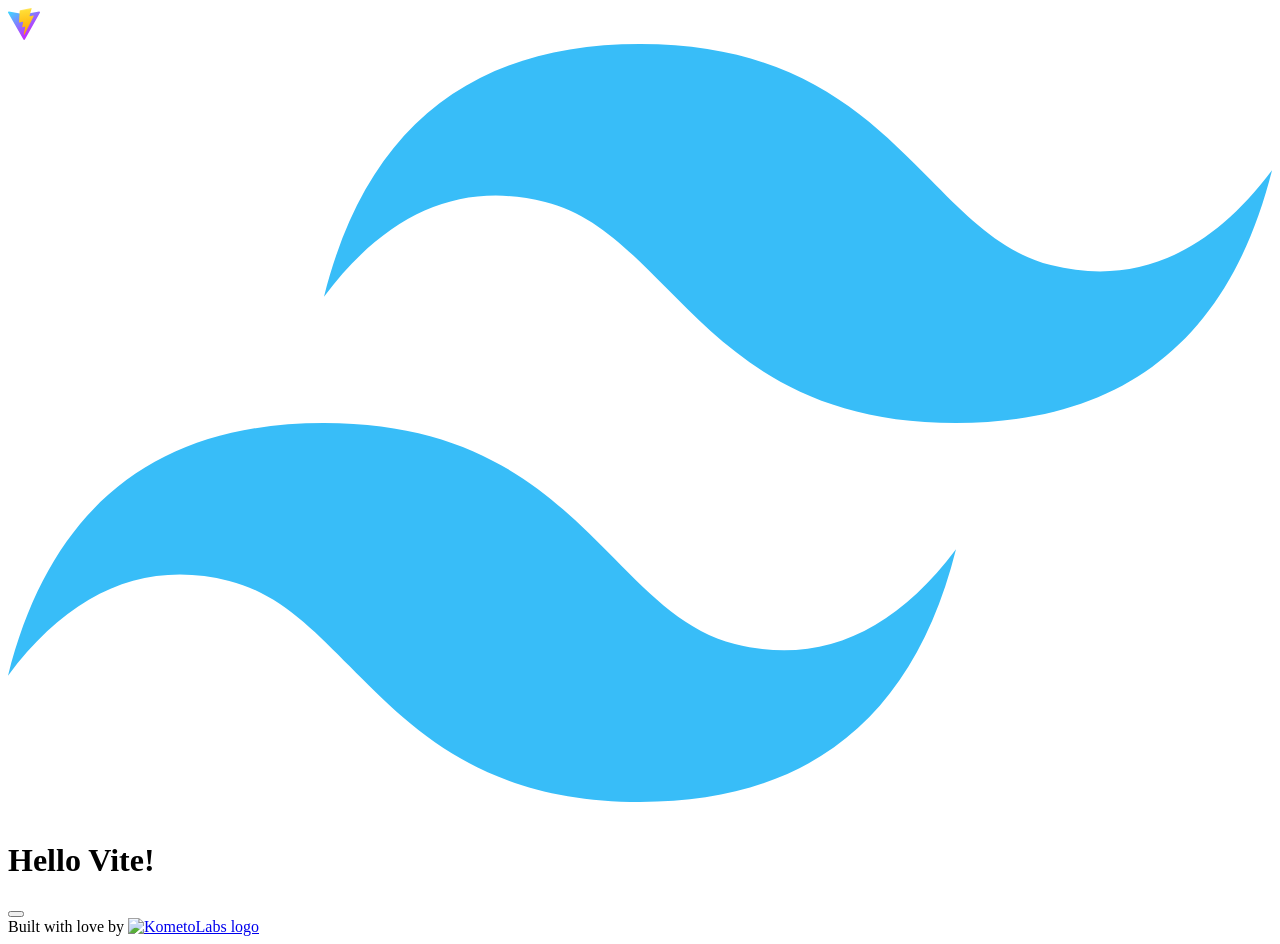
==== src/index.html @ c3e84b18 "Initial commit" ====
<!doctype html>
<html lang="en">
  <head>
    <meta charset="UTF-8" />
    <link rel="icon" type="image/svg+xml" href="/vite.svg" />
    <meta name="viewport" content="width=device-width, initial-scale=1.0" />
    <link rel="stylesheet" href="/style.css" />
    <title>Vite App</title>
  </head>

  <body
    class="m-0 flex min-h-screen min-w-[320px] place-items-center bg-[#ffffff] font-inter text-base font-normal text-[#213547] dark:bg-[#242424] dark:text-transparent-white"
  >
    <div
      class="mx-auto flex max-w-[1280px] flex-col items-center justify-center p-8"
    >
      <a href="https://vitejs.dev" target="_blank" rel="noopener noreferrer">
        <img
          src="./vite.svg"
          class="h-24 p-5 will-change-[filter] hover:drop-shadow-logo"
          alt="Vite logo"
        />
      </a>
      <a href="https://tailwindcss.com/" target="_blank" rel="noopener noreferrer">
        <img
          src="./tailwindcss.svg"
          class="h-18 w-auto p-5 will-change-[filter] hover:drop-shadow-logo-tw"
          alt="TailwindCSS logo"
        />
      </a>
      <h1
        class="my-12 bg-gradient-to-r from-green-400 to-blue-500 bg-clip-text p-4 text-6xl text-transparent"
      >
        Hello Vite!
      </h1>
      <div class="card">
        <button id="counter" type="button"></button>
      </div>
      <div class="text-gray-600 flex flex-row gap-3 items-center">
        Built with love by
        <a href="https://kometo.co/?utm_source=vite-tailwind-nojs-starter" target="_blank" rel="noopener noreferrer"
          title="KometoLabs" class="shadow-sm"><img class="inline" src="/img/kometo.png" alt="KometoLabs logo" /></a>
      </div>
    </div>
  </body>
</html>
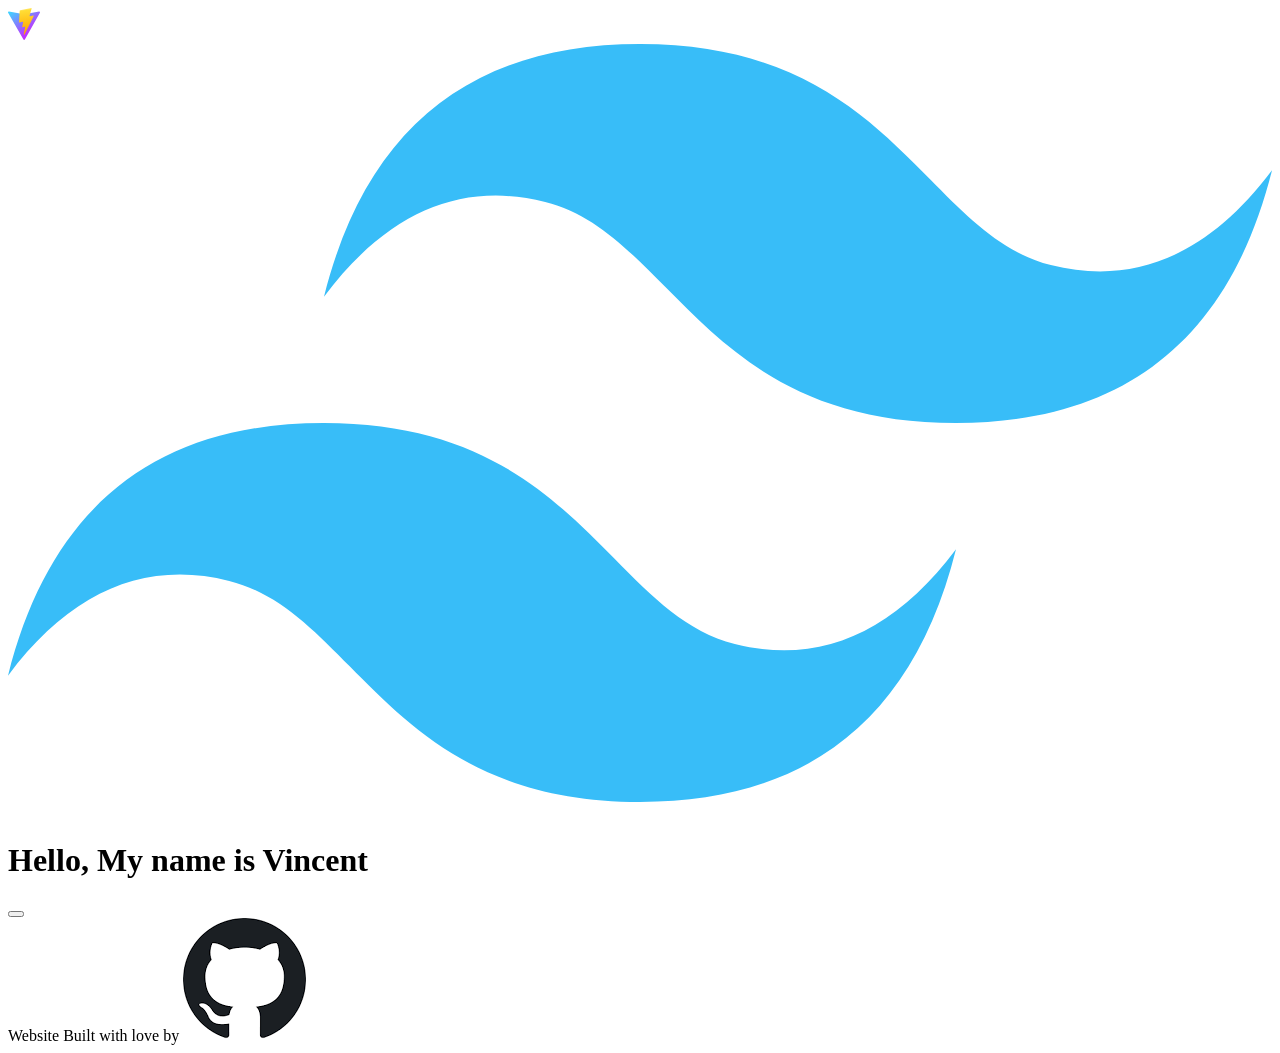
==== commit 61e9254a: "w" ====
--- a/src/index.html
+++ b/src/index.html
@@ -31,15 +31,15 @@
       <h1
         class="my-12 bg-gradient-to-r from-green-400 to-blue-500 bg-clip-text p-4 text-6xl text-transparent"
       >
-        Hello Vite!
+        Hello, My name is Vincent 
       </h1>
       <div class="card">
         <button id="counter" type="button"></button>
       </div>
       <div class="text-gray-600 flex flex-row gap-3 items-center">
-        Built with love by
-        <a href="https://kometo.co/?utm_source=vite-tailwind-nojs-starter" target="_blank" rel="noopener noreferrer"
-          title="KometoLabs" class="shadow-sm"><img class="inline" src="/img/kometo.png" alt="KometoLabs logo" /></a>
+        Website Built with love by
+        <a href="https://github.com/" target="_blank" rel="noopener noreferrer"
+          title="MY github" class="shadow-sm"><img class="inline" src="[data-uri]" alt="MY GITHUB" /></a>
       </div>
     </div>
   </body>
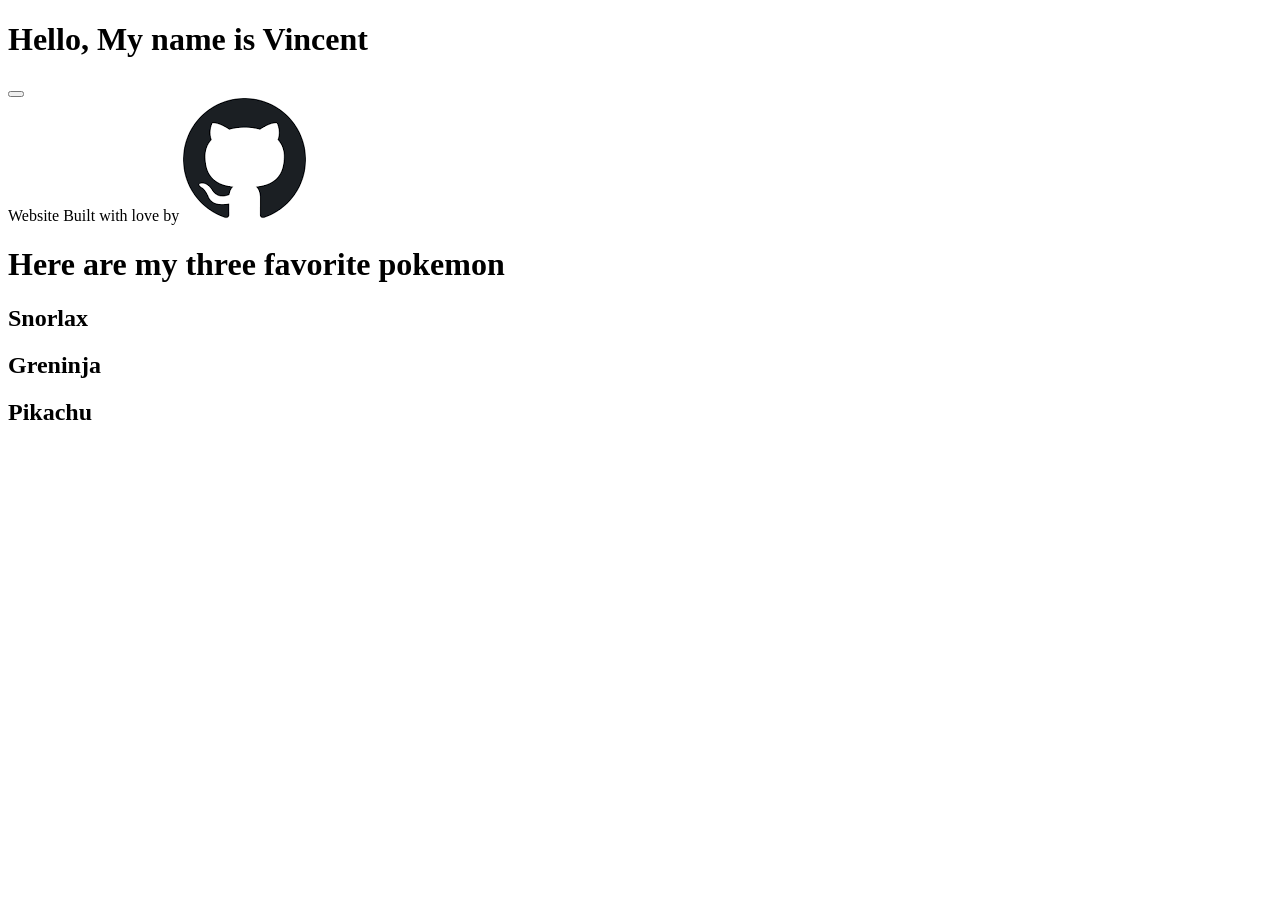
==== commit 1a57aa53: "ddd" ====
--- a/src/index.html
+++ b/src/index.html
@@ -14,20 +14,6 @@
     <div
       class="mx-auto flex max-w-[1280px] flex-col items-center justify-center p-8"
     >
-      <a href="https://vitejs.dev" target="_blank" rel="noopener noreferrer">
-        <img
-          src="./vite.svg"
-          class="h-24 p-5 will-change-[filter] hover:drop-shadow-logo"
-          alt="Vite logo"
-        />
-      </a>
-      <a href="https://tailwindcss.com/" target="_blank" rel="noopener noreferrer">
-        <img
-          src="./tailwindcss.svg"
-          class="h-18 w-auto p-5 will-change-[filter] hover:drop-shadow-logo-tw"
-          alt="TailwindCSS logo"
-        />
-      </a>
       <h1
         class="my-12 bg-gradient-to-r from-green-400 to-blue-500 bg-clip-text p-4 text-6xl text-transparent"
       >
@@ -40,7 +26,11 @@
         Website Built with love by
         <a href="https://github.com/" target="_blank" rel="noopener noreferrer"
           title="MY github" class="shadow-sm"><img class="inline" src="[data-uri]" alt="MY GITHUB" /></a>
-      </div>
+        </div>
+        <h1>Here are my three favorite pokemon</h1>
+            <h2> Snorlax</h2>
+            <h2>Greninja</h2>
+            <h2>Pikachu</h2>
     </div>
   </body>
 </html>
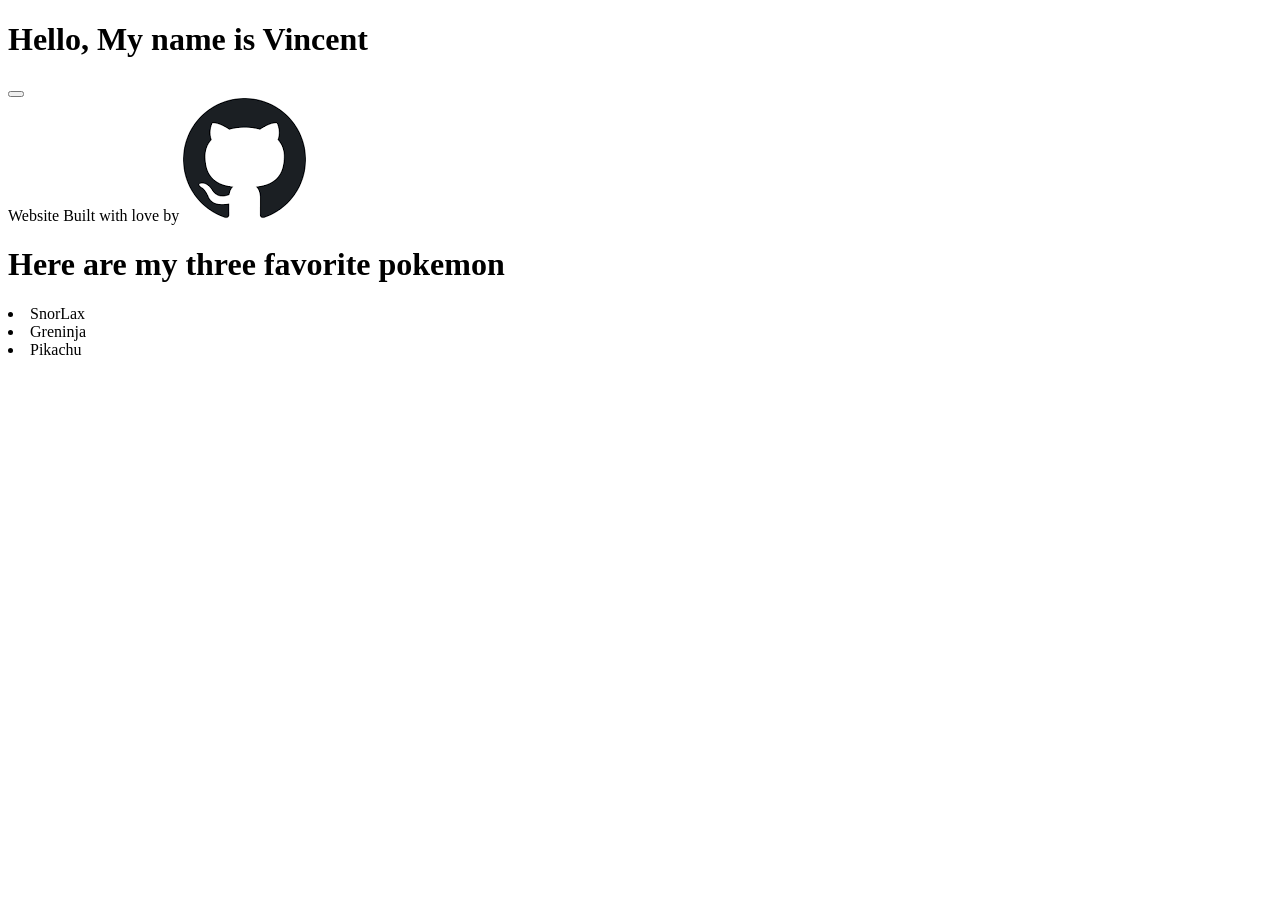
==== commit 92fecef0: "d" ====
--- a/src/index.html
+++ b/src/index.html
@@ -28,9 +28,8 @@
           title="MY github" class="shadow-sm"><img class="inline" src="[data-uri]" alt="MY GITHUB" /></a>
         </div>
         <h1>Here are my three favorite pokemon</h1>
-            <h2> Snorlax</h2>
-            <h2>Greninja</h2>
-            <h2>Pikachu</h2>
-    </div>
-  </body>
+        <li> SnorLax</li>
+        <li>Greninja</li>
+        <li>Pikachu</li>
+        </body>
 </html>
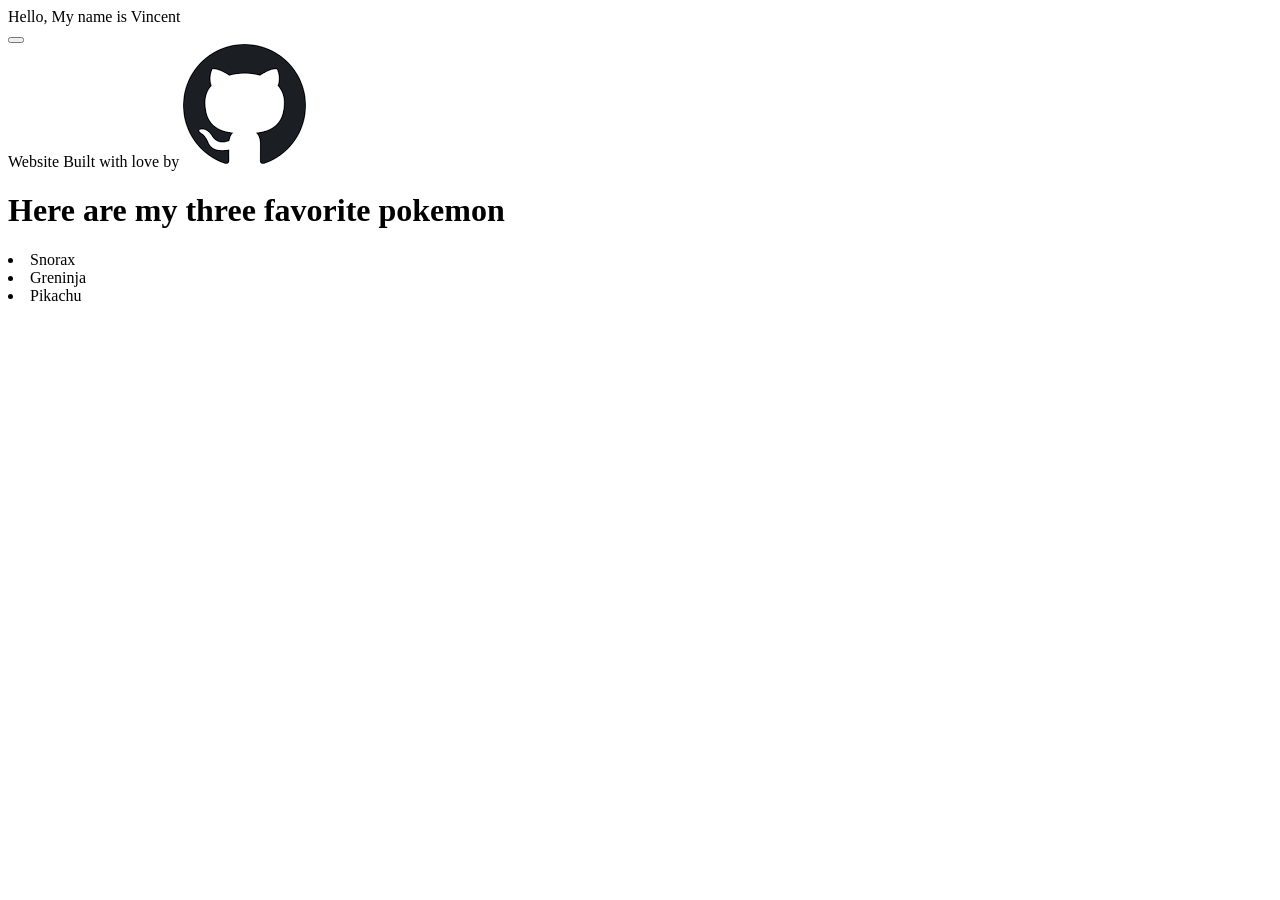
==== commit 8c77dcdd: "sd" ====
--- a/src/index.html
+++ b/src/index.html
@@ -1,35 +1,47 @@
 <!doctype html>
 <html lang="en">
+
+<head>
+  <meta charset="UTF-8" />
+  <link rel="icon" type="image/svg+xml" href="/vite.svg" />
+  <meta name="viewport" content="width=device-width, initial-scale=1.0" />
+  <link rel="stylesheet" href="/style.css" />
+  <title>My nAME IS VINCENT</title>
+</head>
+
+<body>
+
   <head>
-    <meta charset="UTF-8" />
-    <link rel="icon" type="image/svg+xml" href="/vite.svg" />
-    <meta name="viewport" content="width=device-width, initial-scale=1.0" />
-    <link rel="stylesheet" href="/style.css" />
-    <title>Vite App</title>
-  </head>
-
-  <body
-    class="m-0 flex min-h-screen min-w-[320px] place-items-center bg-[#ffffff] font-inter text-base font-normal text-[#213547] dark:bg-[#242424] dark:text-transparent-white"
-  >
-    <div
-      class="mx-auto flex max-w-[1280px] flex-col items-center justify-center p-8"
-    >
-      <h1
-        class="my-12 bg-gradient-to-r from-green-400 to-blue-500 bg-clip-text p-4 text-6xl text-transparent"
-      >
-        Hello, My name is Vincent 
+    <div class="flex-container">
+      Hello, My name is Vincent
       </h1>
       <div class="card">
         <button id="counter" type="button"></button>
       </div>
-      <div class="text-gray-600 flex flex-row gap-3 items-center">
-        Website Built with love by
-        <a href="https://github.com/" target="_blank" rel="noopener noreferrer"
-          title="MY github" class="shadow-sm"><img class="inline" src="[data-uri]" alt="MY GITHUB" /></a>
-        </div>
-        <h1>Here are my three favorite pokemon</h1>
-        <li> SnorLax</li>
-        <li>Greninja</li>
-        <li>Pikachu</li>
-        </body>
-</html>
+  </head>
+
+  <head>
+    <div class="title">
+      Website Built with love by
+      <a href="https://github.com/" target="_blank" rel="noopener noreferrer" title="MY github" class="shadow-sm"><img
+          class="inline"
+          src="[data-uri]"
+          alt="MY GITHUB" /></a>
+    </div>
+  </head>
+  <body>
+    <head>
+      <div class="box"></div>
+      <h1>Here are my three favorite pokemon</h1>
+      <li> Snorax</li>
+      <li>Greninja</li>
+      <li>Pikachu</li>
+  </body>
+
+</body>
+
+
+</div>
+</head>
+
+</html>
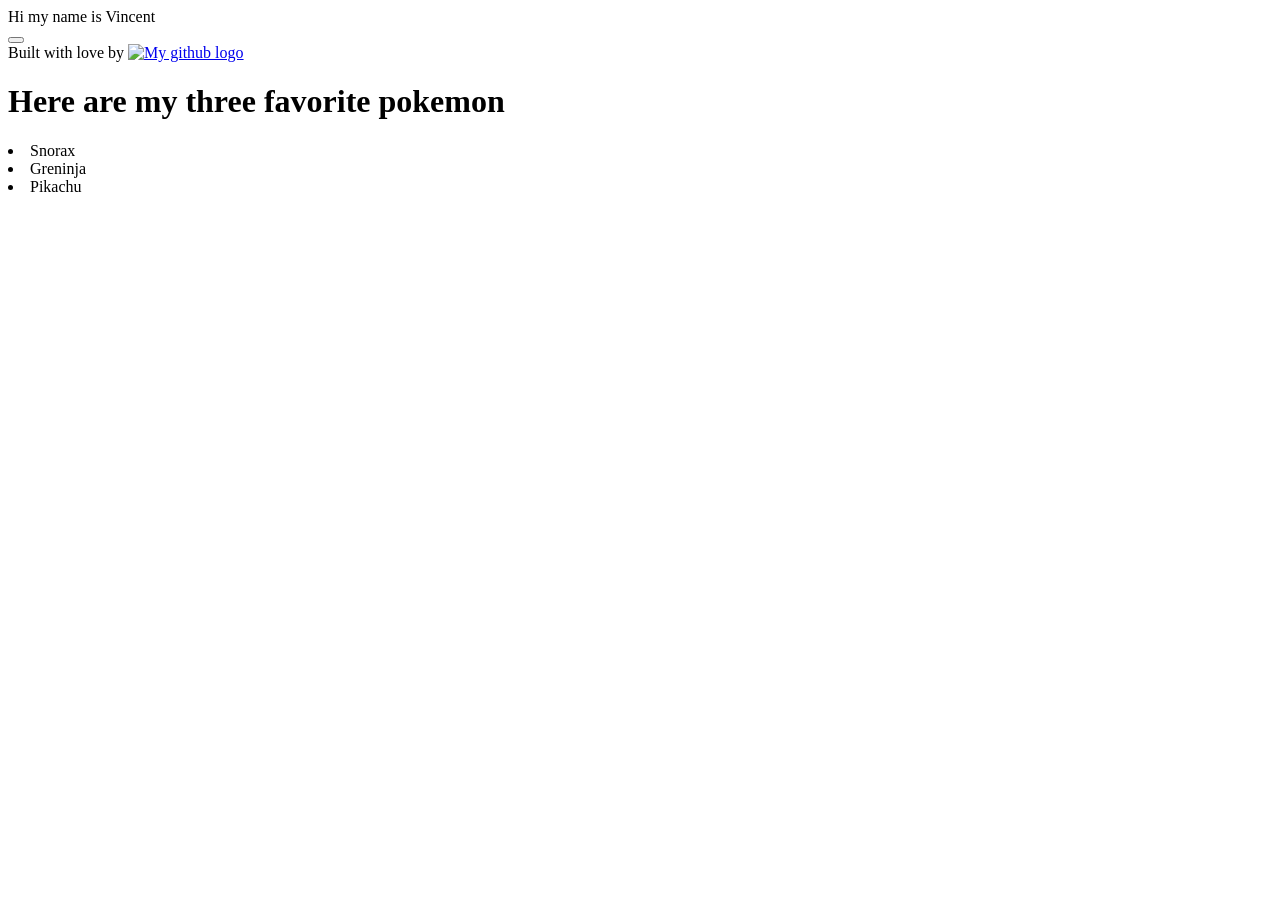
==== commit 53b1d07e: "ewe" ====
--- a/src/index.html
+++ b/src/index.html
@@ -2,46 +2,38 @@
 <html lang="en">
 
 <head>
-  <meta charset="UTF-8" />
-  <link rel="icon" type="image/svg+xml" href="/vite.svg" />
-  <meta name="viewport" content="width=device-width, initial-scale=1.0" />
-  <link rel="stylesheet" href="/style.css" />
-  <title>My nAME IS VINCENT</title>
+    <meta charset="UTF-8" />
+    <link rel="icon" type="image/svg+xml" href="/vite.svg" />
+    <meta name="viewport" content="width=device-width, initial-scale=1.0" />
+    <link rel="stylesheet" href="/style.css" />
+    <title>Vite App</title>
 </head>
 
 <body>
 
-  <head>
-    <div class="flex-container">
-      Hello, My name is Vincent
-      </h1>
-      <div class="card">
+    </h1>
+    Hi my name is Vincent
+    <div class="card">
         <button id="counter" type="button"></button>
-      </div>
-  </head>
-
-  <head>
-    <div class="title">
-      Website Built with love by
-      <a href="https://github.com/" target="_blank" rel="noopener noreferrer" title="MY github" class="shadow-sm"><img
-          class="inline"
-          src="[data-uri]"
-          alt="MY GITHUB" /></a>
     </div>
-  </head>
-  <body>
-    <head>
-      <div class="box"></div>
-      <h1>Here are my three favorite pokemon</h1>
-      <li> Snorax</li>
-      <li>Greninja</li>
-      <li>Pikachu</li>
-  </body>
-
+    <div class="text-gray-600 flex flex-row gap-3 items-center">
+        Built with love by
+        <a href="https://github.com/" target="_blank" rel="noopener noreferrer" title="KometoLabs"
+            class="shadow-sm"><img class="inline"
+                src="https://encrypted-tbn0.gstatic.com/images?q=tbn:ANd9GcQPDMpy4hv5Ewa3-D7Qdagk4yEo8sasGl7LoA&usqp=CAU"
+                alt="My github logo" /></a>
+        </h1>
+    </div>
+    </div>
 </body>
 
-
-</div>
-</head>
+<body>
+    <div class="box">
+    <h1>Here are my three favorite pokemon</h1>
+    <li> Snorax</li>
+    <li>Greninja</li>
+    <li>Pikachu</li>
+    </div>
+</body>
 
 </html>
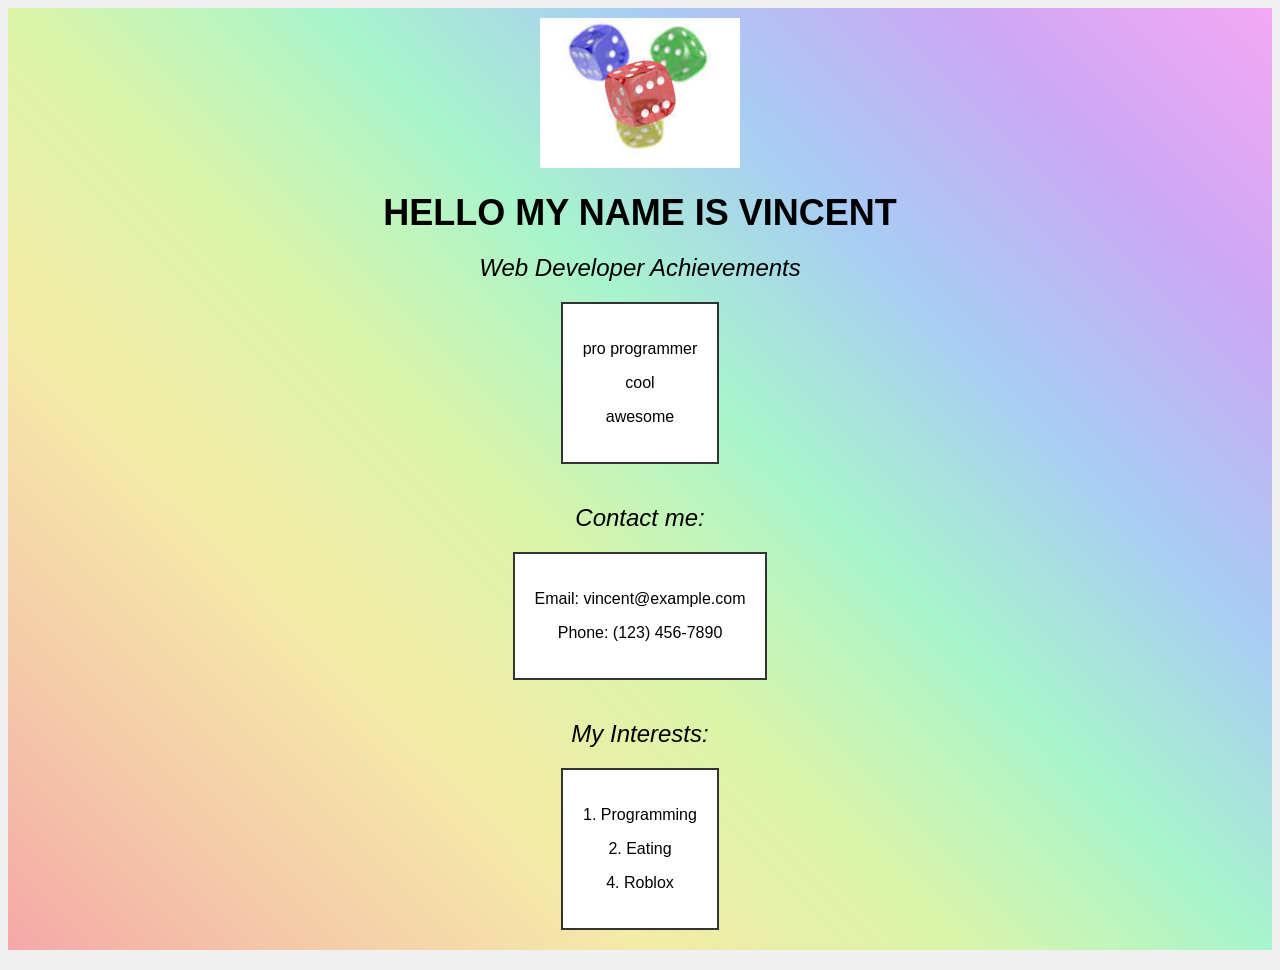
==== commit 4f0a8fee: "d" ====
--- a/src/index.html
+++ b/src/index.html
@@ -1,39 +1,88 @@
-<!doctype html>
-<html lang="en">
+<!DOCTYPE html>
+<html lang="en-GB">
+<head>
+    <meta charset="UTF-8">
+    <meta name="viewport" content="width=device-width, initial-scale=1.0">
+    <title>Hello Vincent</title>
+    <style>
+        body {
+            font-family: Arial, sans-serif;
+            text-align: center;
+            background-color: #f0f0f0;
+            position: relative;
+        }
 
-<head>
-    <meta charset="UTF-8" />
-    <link rel="icon" type="image/svg+xml" href="/vite.svg" />
-    <meta name="viewport" content="width=device-width, initial-scale=1.0" />
-    <link rel="stylesheet" href="/style.css" />
-    <title>Vite App</title>
+        #main-heading {
+            font-size: 36px;
+            font-weight: bold;
+            margin-top: 20px;
+        }
+
+        .subtitle {
+            font-size: 24px;
+            margin-top: 20px;
+            font-style: italic;
+        }
+
+        .box {
+            border: 2px solid #333;
+            padding: 20px;
+            margin: 20px;
+            display: inline-block;
+            background-color: #fff;
+        }
+
+        #profile-image {
+            width: 200px; /* Set the desired width here */
+            height: auto;
+            margin-top: 10px;
+        }
+
+        /* Neon Rainbow Watermark */
+        .rainbow {
+            background-image: linear-gradient(45deg, #ff0000, #ff7700, #ffdd00, #aaff00, #00ff77, #0077ff, #7700ff, #ff00ff);
+            position: absolute;
+            top: 0;
+            left: 0;
+            width: 100%;
+            height: 100%;
+            opacity: 0.3;
+            pointer-events: none;
+            z-index: -1;
+        }
+    </style>
 </head>
+<body>
+    <div class="rainbow"></div>
+    <img src="[data-uri]" alt="Profile Image" id="profile-image">
+    <div id="main-heading">
+        HELLO MY NAME IS VINCENT
+    </div>
+    <div class="subtitle">
+        Web Developer Achievements
+    </div>
+    <div class="box">
+        <p> pro programmer</p>
+        <p> cool</p>
+        <p> awesome</p>
+    </div>
+    <div class="subtitle">
+        Contact me:
+    </div>
+    <div class="box">
+        <p>Email: vincent@example.com</p>
+        <p>Phone: (123) 456-7890</p>
+    </div>
 
-<body>
-
-    </h1>
-    Hi my name is Vincent
-    <div class="card">
-        <button id="counter" type="button"></button>
-    </div>
-    <div class="text-gray-600 flex flex-row gap-3 items-center">
-        Built with love by
-        <a href="https://github.com/" target="_blank" rel="noopener noreferrer" title="KometoLabs"
-            class="shadow-sm"><img class="inline"
-                src="https://encrypted-tbn0.gstatic.com/images?q=tbn:ANd9GcQPDMpy4hv5Ewa3-D7Qdagk4yEo8sasGl7LoA&usqp=CAU"
-                alt="My github logo" /></a>
-        </h1>
+    <div class="subtitle">
+        My Interests:
     </div>
     </div>
-</body>
-
-<body>
+    </div>
+    </div>
     <div class="box">
-    <h1>Here are my three favorite pokemon</h1>
-    <li> Snorax</li>
-    <li>Greninja</li>
-    <li>Pikachu</li>
+        <p>1. Programming</p>
+        <p>2. Eating</p>
+        <p>4. Roblox</p>
     </div>
-</body>
-
-</html>+<div class="subtitle">
